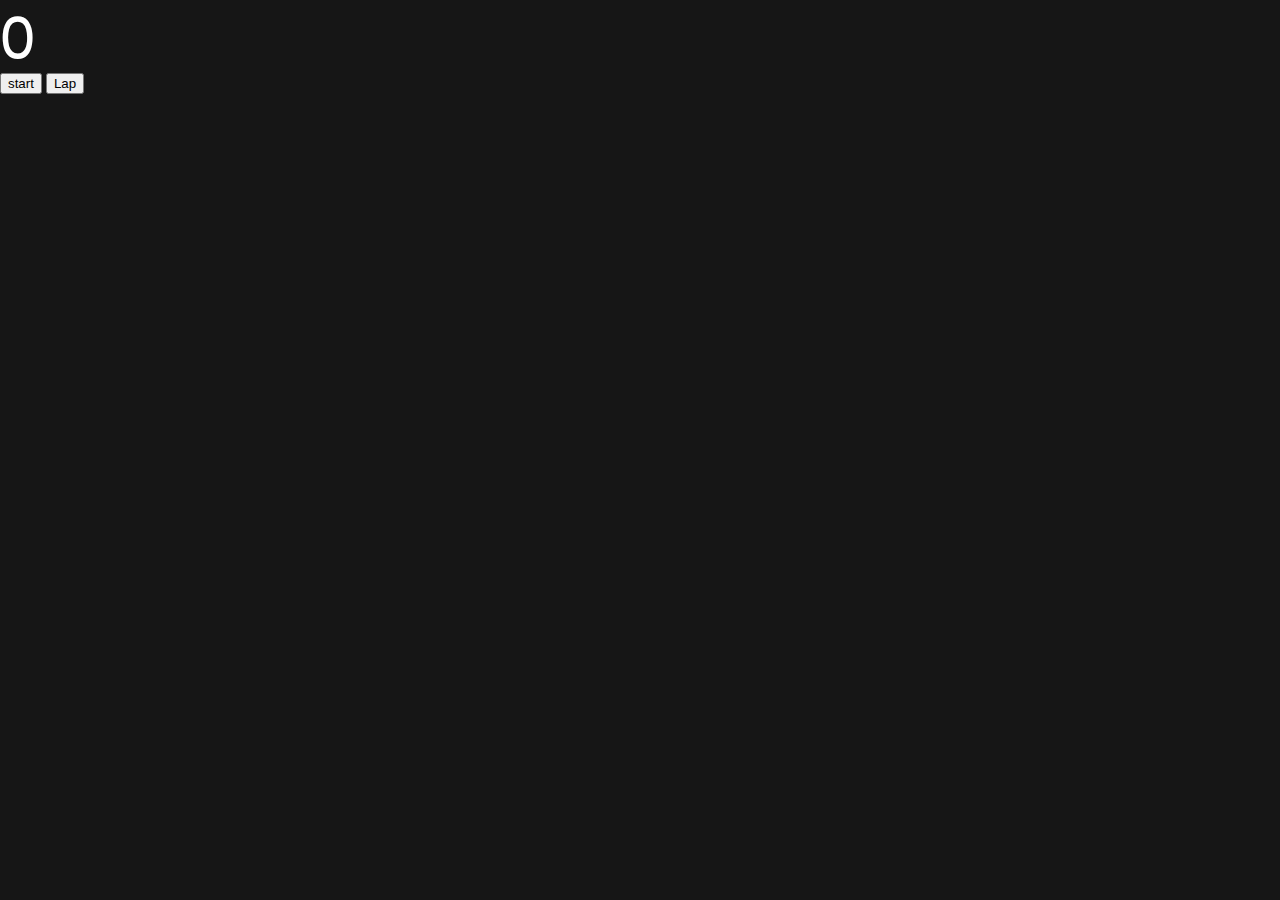
==== index.html @ 6ec3ec40 "fundemntal done" ====
<!DOCTYPE html>
<html lang="en">
<head>
    <link rel="stylesheet" href="styles.css">
    <link rel="preconnect" href="https://fonts.googleapis.com">
    <link rel="preconnect" href="https://fonts.gstatic.com" crossorigin>
    <link href="https://fonts.googleapis.com/css2?family=Fredoka+One&display=swap" rel="stylesheet">
    <meta charset="UTF-8">
    <meta http-equiv="X-UA-Compatible" content="IE=edge">
    <meta name="viewport" content="width=device-width, initial-scale=1.0">
    <title>Timer</title>
</head>
<body>
    <div class="timer">0</div>
    <button class="btnstart">start</button>
    <button class="btnlap">Lap</button>
</body>
<script src="script.js"></script>
</html>
---- styles.css ----
html{
    font-family: 'Fredoka One', cursive;
}
body{
    background-color: rgb(22, 22, 22);
    margin:0%;
}
.timer{
    font-size: 60px;
    color: white;
}
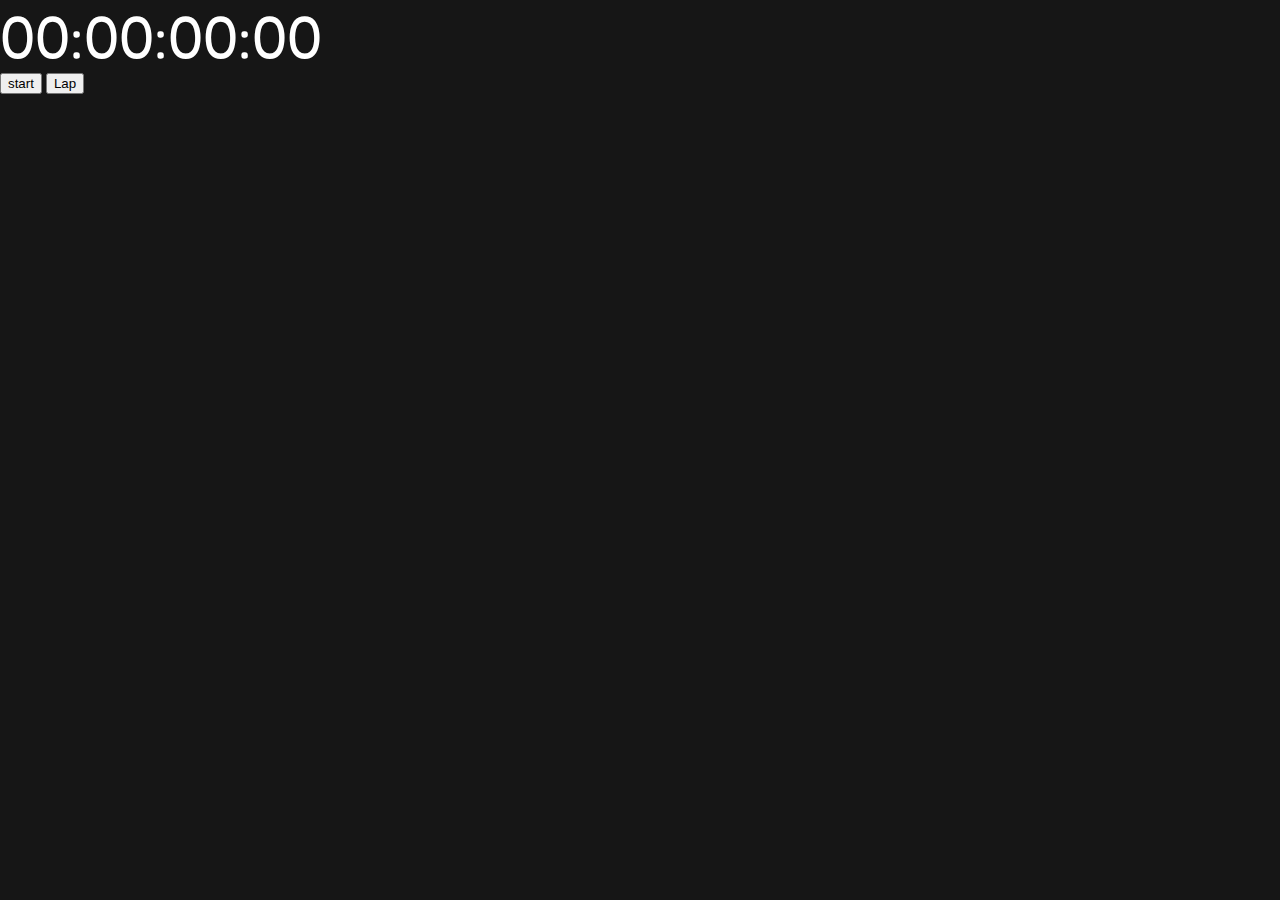
==== commit 14e0198c: "reset button made" ====
--- a/index.html
+++ b/index.html
@@ -14,6 +14,7 @@
     <div class="timer">0</div>
     <button class="btnstart">start</button>
     <button class="btnlap">Lap</button>
+    <button id="btnreset">reset</button>
 </body>
 <script src="script.js"></script>
 </html>--- a/styles.css
+++ b/styles.css
@@ -1,11 +1,17 @@
-html{
-    font-family: 'Fredoka One', cursive;
+html {
+  font-family: "Fredoka One", cursive;
 }
-body{
-    background-color: rgb(22, 22, 22);
-    margin:0%;
+body {
+  background-color: rgb(22, 22, 22);
+  margin: 0%;
 }
-.timer{
-    font-size: 60px;
-    color: white;
-}+.timer {
+  font-size: 60px;
+  color: white;
+}
+.invisible {
+  visibility: hidden;
+}
+.visible {
+  visibility: visible;
+}
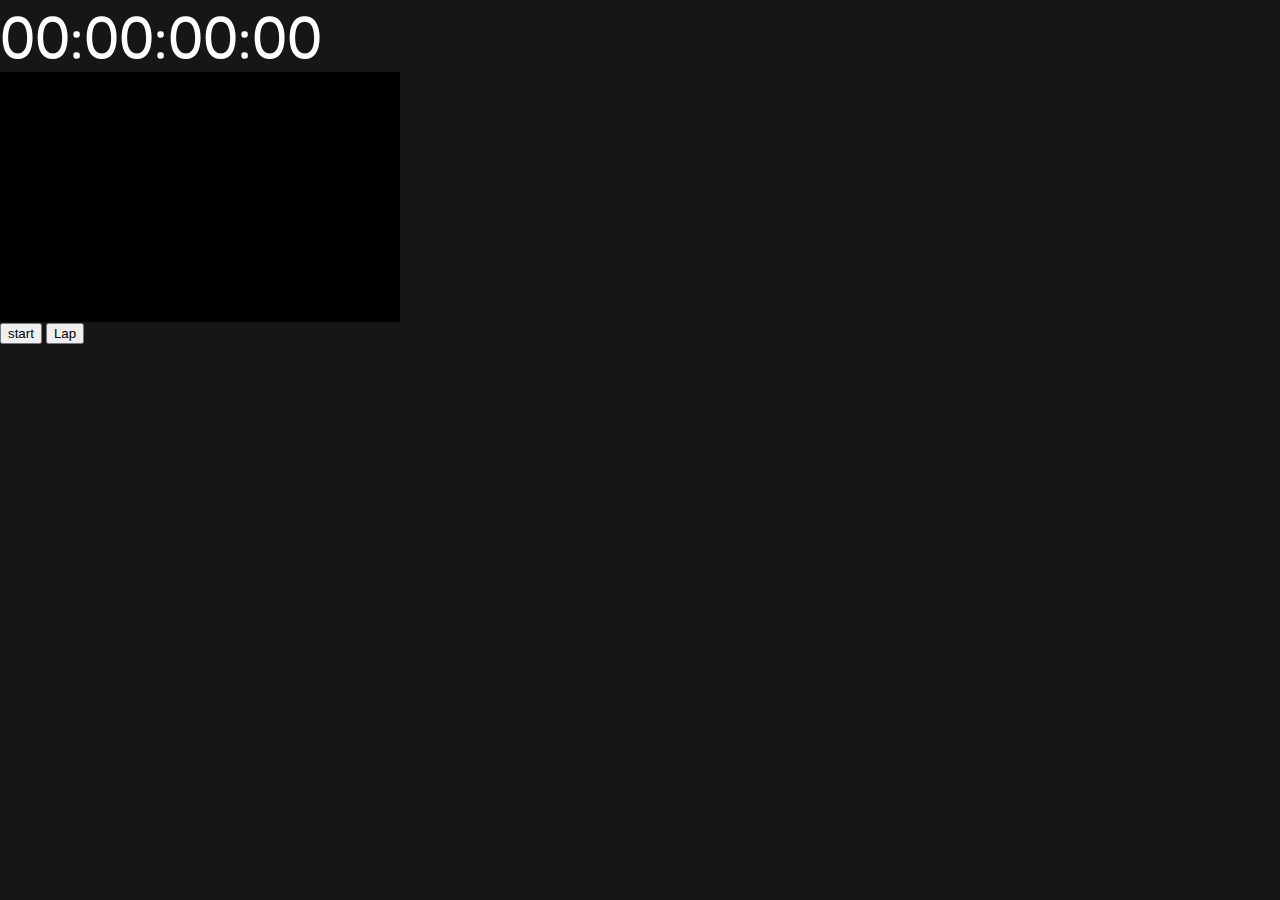
==== commit e71dcd11: "black div" ====
--- a/index.html
+++ b/index.html
@@ -12,8 +12,9 @@
 </head>
 <body>
     <div class="timer">0</div>
+    <div id="laps"></div>
     <button class="btnstart">start</button>
-    <button class="btnlap">Lap</button>
+    <button id="btnlap">Lap</button>
     <button id="btnreset">reset</button>
 </body>
 <script src="script.js"></script>
--- a/styles.css
+++ b/styles.css
@@ -15,3 +15,8 @@
 .visible {
   visibility: visible;
 }
+#laps{
+    width: 400px;
+    height: 250px;
+    background-color: #000;
+}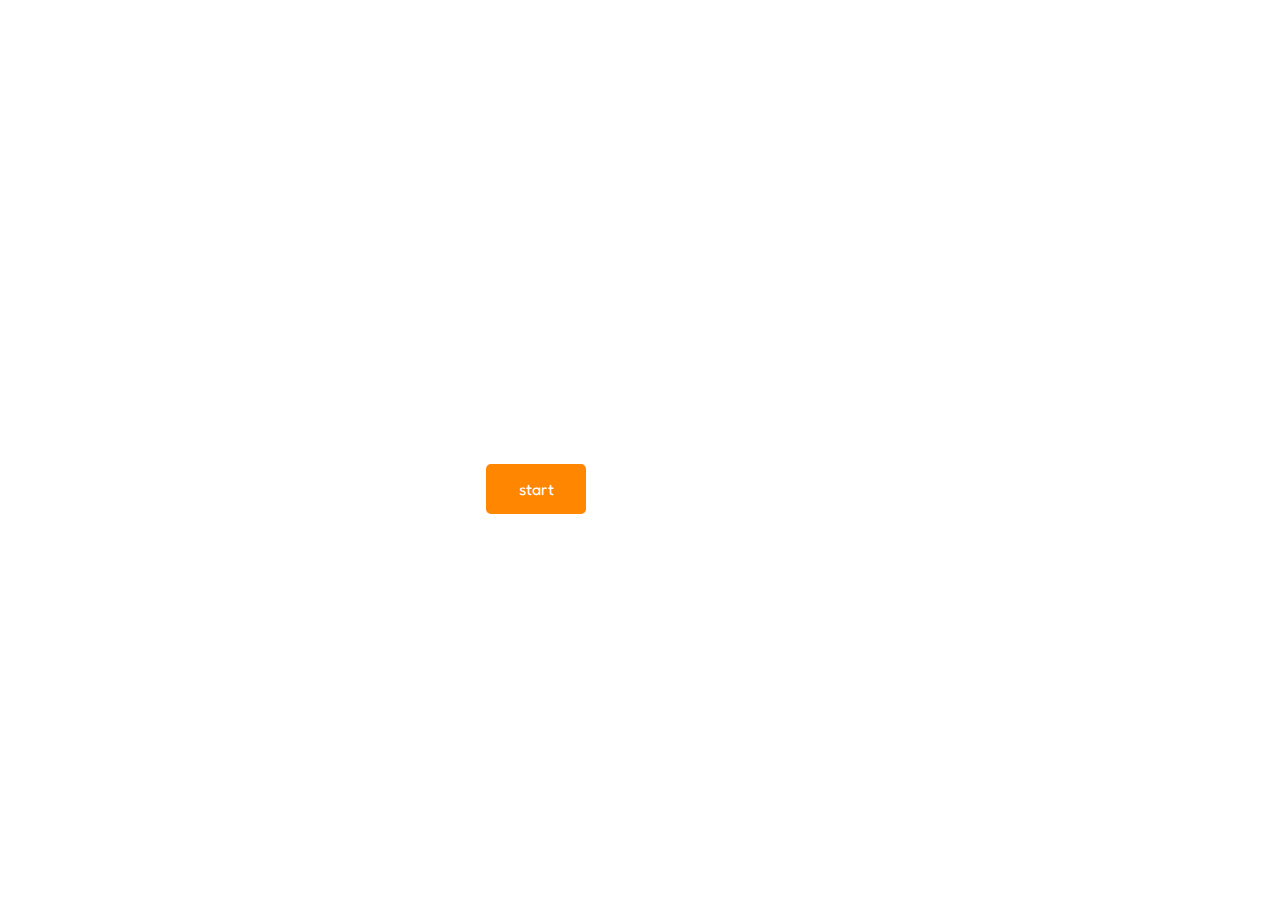
==== commit 6b8d77b0: "timer with out milliseconds" ====
--- a/index.html
+++ b/index.html
@@ -1,21 +1,28 @@
 <!DOCTYPE html>
 <html lang="en">
-<head>
-    <link rel="stylesheet" href="styles.css">
-    <link rel="preconnect" href="https://fonts.googleapis.com">
-    <link rel="preconnect" href="https://fonts.gstatic.com" crossorigin>
-    <link href="https://fonts.googleapis.com/css2?family=Fredoka+One&display=swap" rel="stylesheet">
-    <meta charset="UTF-8">
-    <meta http-equiv="X-UA-Compatible" content="IE=edge">
-    <meta name="viewport" content="width=device-width, initial-scale=1.0">
+  <head>
+    <link rel="stylesheet" href="styles.css" />
+    <link rel="preconnect" href="https://fonts.googleapis.com" />
+    <link rel="preconnect" href="https://fonts.gstatic.com" crossorigin />
+    <link
+      href="https://fonts.googleapis.com/css2?family=Fredoka+One&display=swap"
+      rel="stylesheet"
+    />
+    <meta charset="UTF-8" />
+    <meta http-equiv="X-UA-Compatible" content="IE=edge" />
+    <meta name="viewport" content="width=device-width, initial-scale=1.0" />
     <title>Timer</title>
-</head>
-<body>
-    <div class="timer">0</div>
-    <div id="laps"></div>
-    <button class="btnstart">start</button>
-    <button id="btnlap">Lap</button>
-    <button id="btnreset">reset</button>
-</body>
-<script src="script.js"></script>
-</html>+  </head>
+  <body>
+    <div class="app">
+      <div class="timer">0</div>
+      <div id="laps"></div>
+      <div class="buttons">
+      <button class="btnstart">start</button>
+      <button id="btnreset">reset</button>
+      <button id="btnlap">Lap</button>
+    </div>
+    </div>
+  </body>
+  <script src="script.js"></script>
+</html>
--- a/styles.css
+++ b/styles.css
@@ -1,9 +1,21 @@
 html {
   font-family: "Fredoka One", cursive;
+  margin: 0%;
+  height: 100%;
+  width:100%;
 }
 body {
-  background-color: rgb(22, 22, 22);
   margin: 0%;
+  height: 100%;
+  width:100%;
+  background-image: url("imges/BG.jpg");
+  background-size: cover;
+  display: flex;
+  align-items: center;
+  justify-content: center;
+}
+.app{
+text-align: center;
 }
 .timer {
   font-size: 60px;
@@ -16,7 +28,47 @@
   visibility: visible;
 }
 #laps{
+  
     width: 400px;
-    height: 250px;
-    background-color: #000;
+    background-color: rgba(22, 22, 22,0.5);
+    color:#fff;
+    overflow-y: scroll;
+    font-size: 40px;
+    
+}
+
+::-webkit-scrollbar {
+  width: 10px;
+}
+
+/* Track */
+::-webkit-scrollbar-track {
+  background: #f1f1f1; 
+}
+ 
+/* Handle */
+::-webkit-scrollbar-thumb {
+  background: #888; 
+}
+
+/* Handle on hover */
+::-webkit-scrollbar-thumb:hover {
+  background: #555; 
+}
+button {
+  background-color: rgba(255, 134, 0, 1);
+  border: none;
+  border-radius: 5px;
+  color: rgba(255, 255, 255, 1);
+  text-align: center;
+  font-size: 16px;
+  height: 50px;
+  width: 100px;
+  margin: auto;
+  font-family: "Fredoka One", cursive;
+  cursor: pointer;
+}
+
+.buttons{
+  margin-top: 5px;
 }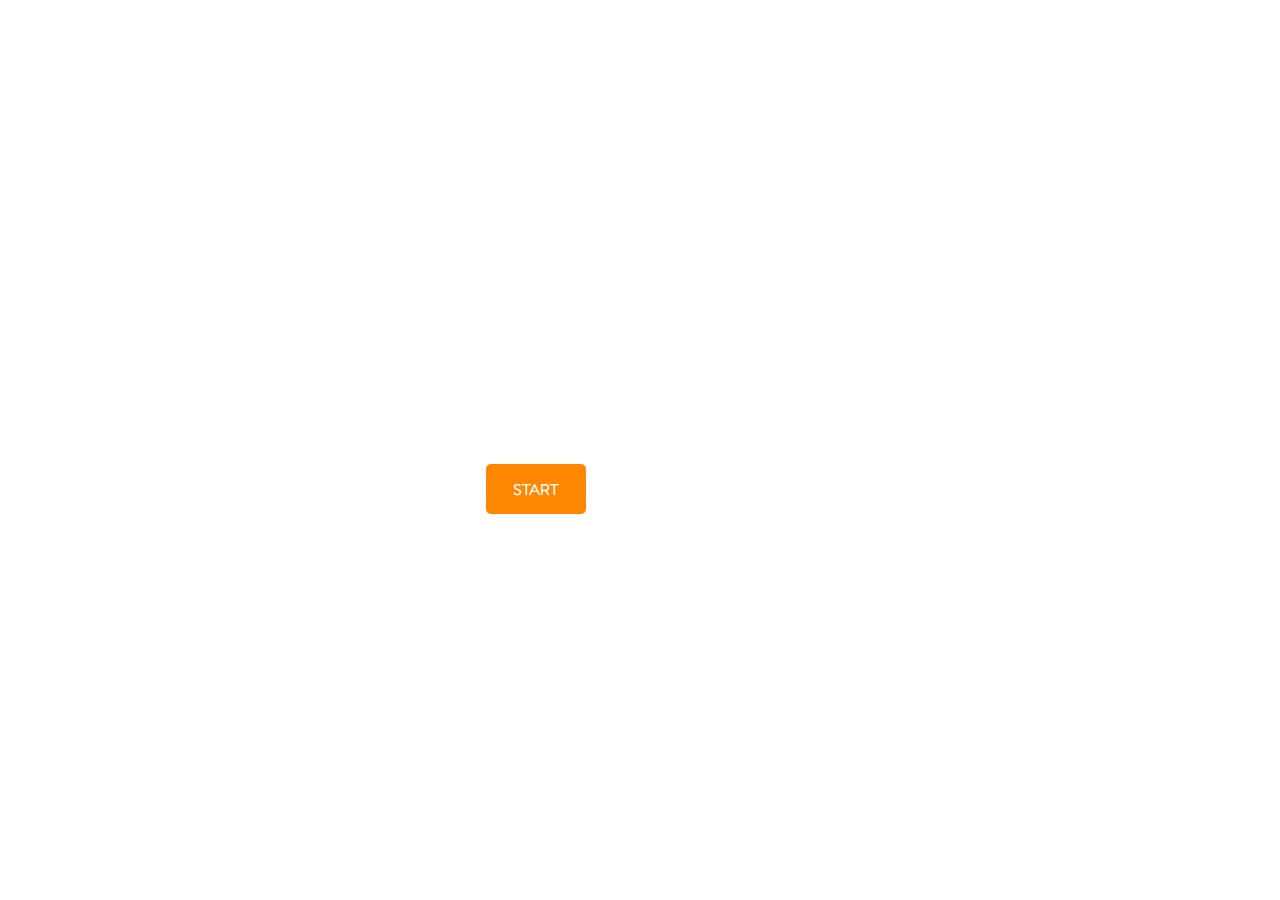
==== commit 7fa144ff: "timer app done successfuly" ====
--- a/index.html
+++ b/index.html
@@ -15,13 +15,13 @@
   </head>
   <body>
     <div class="app">
-      <div class="timer">0</div>
-      <div id="laps"></div>
+      <div class="timer"></div>
+      <div id="lap-box"></div>
       <div class="buttons">
-      <button class="btnstart">start</button>
-      <button id="btnreset">reset</button>
-      <button id="btnlap">Lap</button>
-    </div>
+      <button class="button-start">START</button>
+      <button id="button-reset">RESET</button>
+      <button id="button-lap">LAP</button>
+      </div>
     </div>
   </body>
   <script src="script.js"></script>
--- a/styles.css
+++ b/styles.css
@@ -27,7 +27,7 @@
 .visible {
   visibility: visible;
 }
-#laps{
+#lap-box{
   
     width: 400px;
     background-color: rgba(22, 22, 22,0.5);
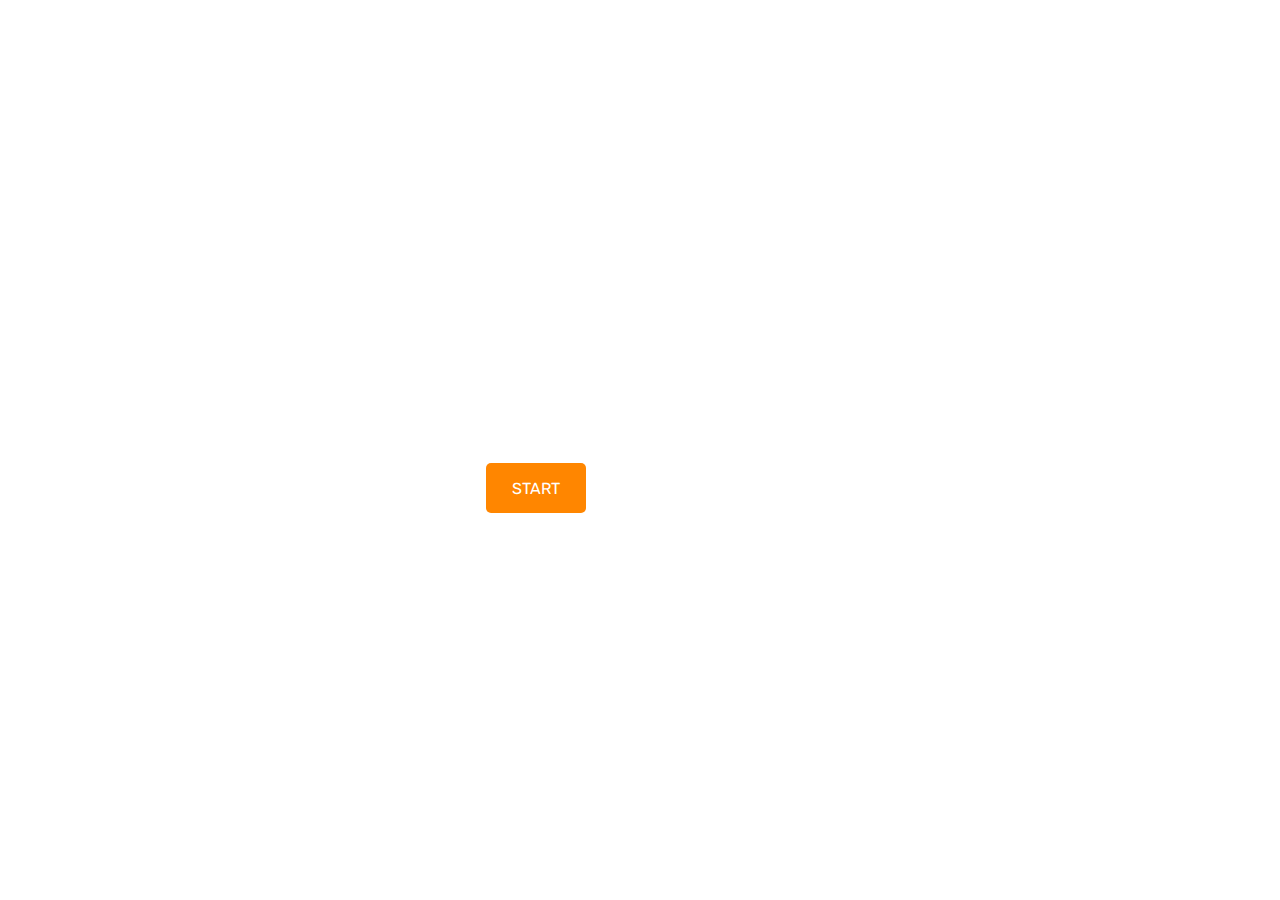
==== commit bec26d85: "timer Finished" ====
--- a/index.html
+++ b/index.html
@@ -2,12 +2,9 @@
 <html lang="en">
   <head>
     <link rel="stylesheet" href="styles.css" />
-    <link rel="preconnect" href="https://fonts.googleapis.com" />
-    <link rel="preconnect" href="https://fonts.gstatic.com" crossorigin />
-    <link
-      href="https://fonts.googleapis.com/css2?family=Fredoka+One&display=swap"
-      rel="stylesheet"
-    />
+    <link rel="preconnect" href="https://fonts.googleapis.com">
+    <link rel="preconnect" href="https://fonts.gstatic.com" crossorigin>
+    <link href="https://fonts.googleapis.com/css2?family=Birthstone&family=Rubik:wght@300&display=swap" rel="stylesheet">
     <meta charset="UTF-8" />
     <meta http-equiv="X-UA-Compatible" content="IE=edge" />
     <meta name="viewport" content="width=device-width, initial-scale=1.0" />
--- a/styles.css
+++ b/styles.css
@@ -1,5 +1,5 @@
 html {
-  font-family: "Fredoka One", cursive;
+  font-family: "Rubik", sans-serif;
   margin: 0%;
   height: 100%;
   width:100%;
@@ -65,7 +65,7 @@
   height: 50px;
   width: 100px;
   margin: auto;
-  font-family: "Fredoka One", cursive;
+  font-family: "Rubik", sans-serif;
   cursor: pointer;
 }
 
